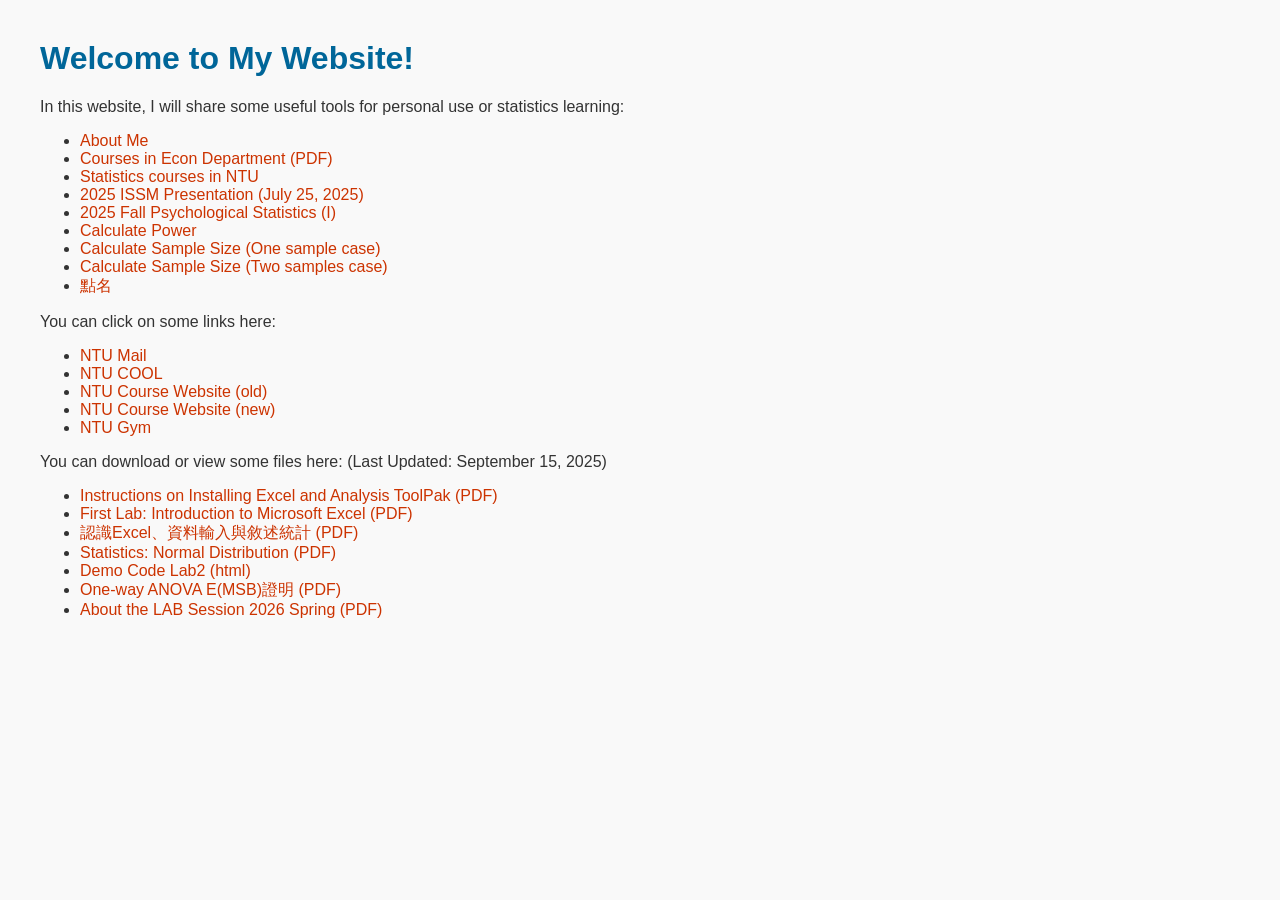
==== index.html @ 132095f8 "First commit: 上傳網站初始架構" ====
<!DOCTYPE html>
<html lang="en">
<head>
    <meta charset="UTF-8">
    <title>My Website</title>
    <link rel="stylesheet" href="style.css">
    <link rel="icon" type="image/png" sizes="32x32" href="favicon-32x32.png">

    <!-- 禁止選取文字 -->
    <style>
        body {
            -webkit-user-select: none;
            -moz-user-select: none;
            -ms-user-select: none;
            user-select: none;
        }
    </style>

    <!-- 禁止右鍵與複製 -->
    <script>
        document.addEventListener('DOMContentLoaded', function () {
            // 禁止右鍵
            document.addEventListener('contextmenu', function (e) {
                e.preventDefault();
            });
            // 禁止複製
            document.addEventListener('copy', function (e) {
                e.preventDefault();
            });
        });
    </script>
</head>
<body>
    <h1>Welcome to My Website!</h1>
    <p>In this website, I will share some useful tools for personal use or statistics learning:</p>
    <ul>
        <li><a href="post1.html">About Me</a></li>
        <li><a href="files/Courses_in_Econ_Department.pdf" target="_blank">Courses in Econ Department (PDF)</a></li>
        <li><a href="post2.html">Statistics courses in NTU</a></li>
        <li><a href="post3.html">2025 ISSM Presentation (July 25, 2025)</a></li>
        <li><a href="post4.html">2025 Fall Psychological Statistics (I)</a></li>
        <li><a href="post5.html">Calculate Power</a></li>
        <li><a href="post6.html">Calculate Sample Size (One sample case)</a></li>
        <li><a href="post7.html">Calculate Sample Size (Two samples case)</a></li>
        <li><a href="post8.html">點名</a></li>
    </ul>

    <p>You can click on some links here:</p>
    <ul>
        <li><a href="https://wmail1.cc.ntu.edu.tw/rc/index.php" target="_blank">NTU Mail</a></li>
        <li><a href="https://cool.ntu.edu.tw/login/portal" target="_blank">NTU COOL</a></li>
        <li><a href="https://nol.ntu.edu.tw/nol/guest/index.php" target="_blank">NTU Course Website (old)</a></li>        
        <li><a href="https://course.ntu.edu.tw" target="_blank">NTU Course Website (new)</a></li>
        <li><a href="https://rent.pe.ntu.edu.tw/member/" target="_blank">NTU Gym</a></li>
    </ul>

    <p>You can download or view some files here: (Last Updated: September 15, 2025)</p>
    <ul>
        <li><a href="files/Instructions_on_installing_excel_2025.pdf" target="_blank">Instructions on Installing Excel and Analysis ToolPak (PDF)</a></li>
        <li><a href="files/Lab1.Intro_to_Excel_handout_2025.pdf" target="_blank">First Lab: Introduction to Microsoft Excel (PDF)</a></li>
        <li><a href="files/excel101.pdf" target="_blank">認識Excel、資料輸入與敘述統計 (PDF)</a></li>
        <li><a href="files/normdist.pdf" target="_blank">Statistics: Normal Distribution (PDF)</a></li>
        <li><a href="demo_code_lab2.html">Demo Code Lab2 (html)</a></li>
        <li><a href="files/One-way%20ANOVA%20E%28MSB%29.pdf">One-way ANOVA E(MSB)證明 (PDF)</a></li>
        <li><a href="files/Lab1_2026_Spring.pdf">About the LAB Session 2026 Spring (PDF)</a></li>
    </ul>

</body>
</html>
---- style.css ----
body {
    font-family: Arial, sans-serif;
    margin: 40px;
    background-color: #f9f9f9;
    color: #333;
}

h1 {
    color: #006699;
}

a {
    color: #cc3300;
    text-decoration: none;
}

a:hover {
    text-decoration: underline;
}
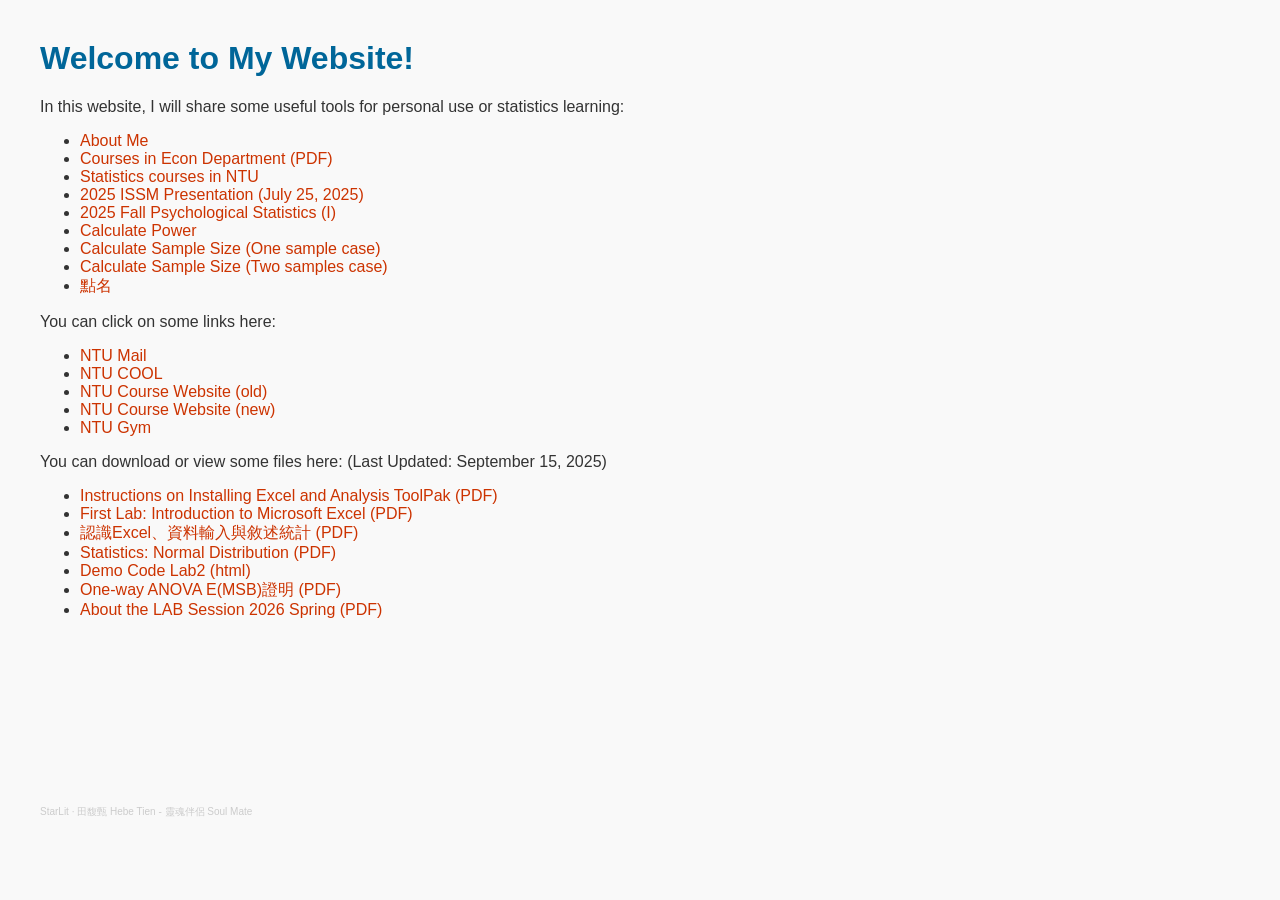
==== commit d9838ab4: "Insert SoundCloud audio player iframe Added a SoundCloud iframe for audio playback." ====
--- a/index.html
+++ b/index.html
@@ -35,7 +35,7 @@
     <p>In this website, I will share some useful tools for personal use or statistics learning:</p>
     <ul>
         <li><a href="post1.html">About Me</a></li>
-        <li><a href="files/Courses_in_Econ_Department.pdf" target="_blank">Courses in Econ Department (PDF)</a></li>
+        <li><a href="Courses_in_Econ_Department.pdf" target="_blank">Courses in Econ Department (PDF)</a></li>
         <li><a href="post2.html">Statistics courses in NTU</a></li>
         <li><a href="post3.html">2025 ISSM Presentation (July 25, 2025)</a></li>
         <li><a href="post4.html">2025 Fall Psychological Statistics (I)</a></li>
@@ -58,12 +58,13 @@
     <ul>
         <li><a href="files/Instructions_on_installing_excel_2025.pdf" target="_blank">Instructions on Installing Excel and Analysis ToolPak (PDF)</a></li>
         <li><a href="files/Lab1.Intro_to_Excel_handout_2025.pdf" target="_blank">First Lab: Introduction to Microsoft Excel (PDF)</a></li>
-        <li><a href="files/excel101.pdf" target="_blank">認識Excel、資料輸入與敘述統計 (PDF)</a></li>
-        <li><a href="files/normdist.pdf" target="_blank">Statistics: Normal Distribution (PDF)</a></li>
+        <li><a href="excel101.pdf" target="_blank">認識Excel、資料輸入與敘述統計 (PDF)</a></li>
+        <li><a href="normdist.pdf" target="_blank">Statistics: Normal Distribution (PDF)</a></li>
         <li><a href="demo_code_lab2.html">Demo Code Lab2 (html)</a></li>
         <li><a href="files/One-way%20ANOVA%20E%28MSB%29.pdf">One-way ANOVA E(MSB)證明 (PDF)</a></li>
         <li><a href="files/Lab1_2026_Spring.pdf">About the LAB Session 2026 Spring (PDF)</a></li>
     </ul>
-
+    
+    <iframe width="100%" height="166" scrolling="no" frameborder="no" allow="autoplay; encrypted-media" src="https://w.soundcloud.com/player/?url=https%3A//api.soundcloud.com/tracks/soundcloud%253Atracks%253A273434830&color=%23008cff&auto_play=false&hide_related=false&show_comments=false&show_user=true&show_reposts=false&show_teaser=true"></iframe><div style="font-size: 10px; color: #cccccc;line-break: anywhere;word-break: normal;overflow: hidden;white-space: nowrap;text-overflow: ellipsis; font-family: Interstate,Lucida Grande,Lucida Sans Unicode,Lucida Sans,Garuda,Verdana,Tahoma,sans-serif;font-weight: 100;"><a href="https://soundcloud.com/starlit-3" title="StarLit" target="_blank" style="color: #cccccc; text-decoration: none;">StarLit</a> · <a href="https://soundcloud.com/starlit-3/hebe-tien-soul-mate" title="田馥甄 Hebe Tien - 靈魂伴侶 Soul Mate" target="_blank" style="color: #cccccc; text-decoration: none;">田馥甄 Hebe Tien - 靈魂伴侶 Soul Mate</a></div>
 </body>
-</html>+</html>
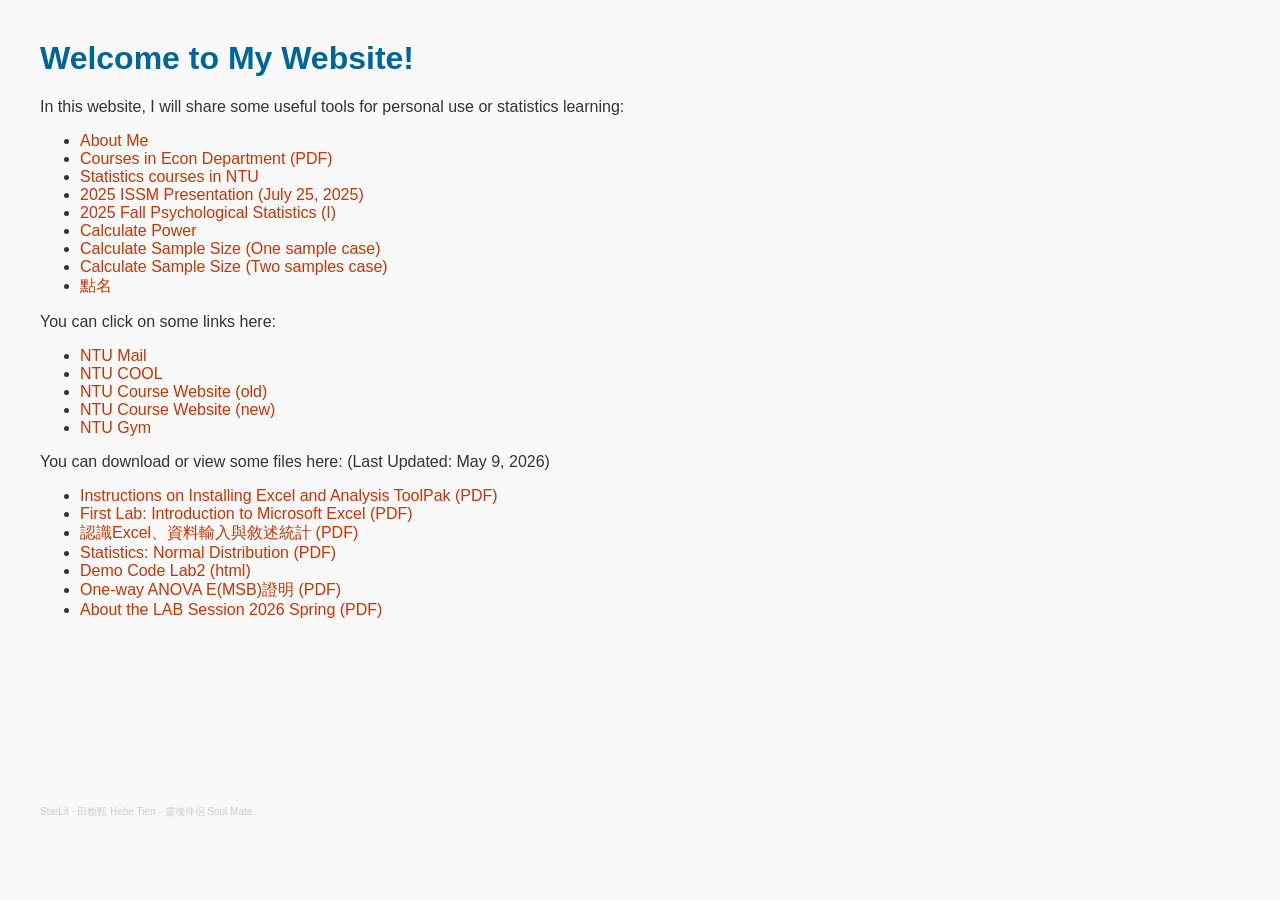
==== commit cece6419: "Update last updated date in index.html" ====
--- a/index.html
+++ b/index.html
@@ -54,7 +54,7 @@
         <li><a href="https://rent.pe.ntu.edu.tw/member/" target="_blank">NTU Gym</a></li>
     </ul>
 
-    <p>You can download or view some files here: (Last Updated: September 15, 2025)</p>
+    <p>You can download or view some files here: (Last Updated: May 9, 2026)</p>
     <ul>
         <li><a href="files/Instructions_on_installing_excel_2025.pdf" target="_blank">Instructions on Installing Excel and Analysis ToolPak (PDF)</a></li>
         <li><a href="files/Lab1.Intro_to_Excel_handout_2025.pdf" target="_blank">First Lab: Introduction to Microsoft Excel (PDF)</a></li>
